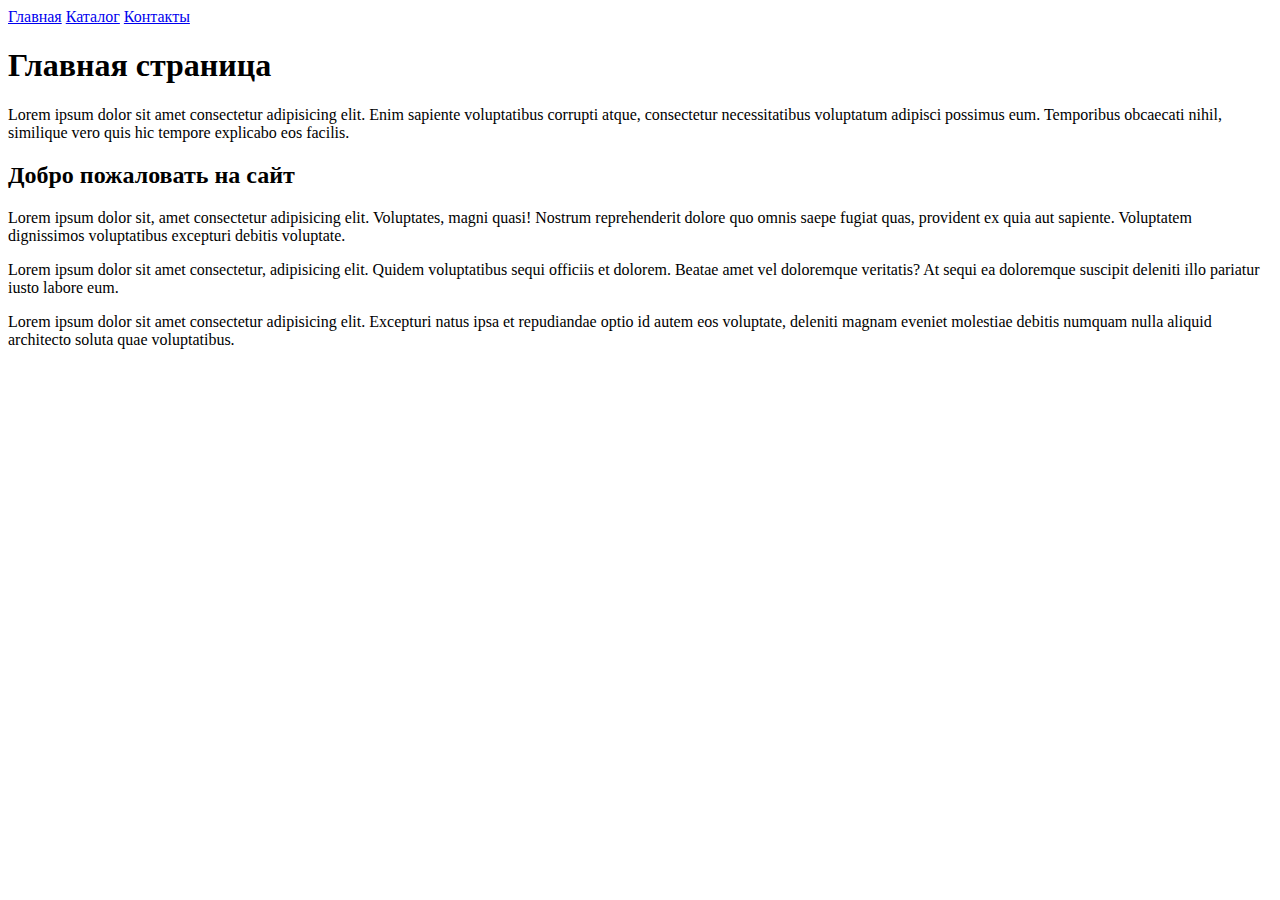
==== index.html @ 8cbff46b "Added files" ====
<!DOCTYPE html>
<html lang="en">
<head>
    <meta charset="UTF-8">
    <meta name="viewport" content="width=device-width, initial-scale=1.0">
    <title>Document</title>
    <link rel="stylesheet" href="css\style.css">
</head>
<body>
    <a href="index.html">Главная</a>
    <a href="catalog/catalog.html">Каталог</a>
    <a href="contacts/contacts.html">Контакты</a>
    <h1>Главная страница</h1>
    <p>Lorem ipsum dolor sit amet consectetur adipisicing elit. Enim sapiente voluptatibus corrupti atque, consectetur necessitatibus voluptatum adipisci possimus eum. Temporibus obcaecati nihil, similique vero quis hic tempore explicabo eos facilis.</p>
    <h2>Добро пожаловать на сайт</h2>
    <p>Lorem ipsum dolor sit, amet consectetur adipisicing elit. Voluptates, magni quasi! Nostrum reprehenderit dolore quo omnis saepe fugiat quas, provident ex quia aut sapiente. Voluptatem dignissimos voluptatibus excepturi debitis voluptate.</p>
    <p>Lorem ipsum dolor sit amet consectetur, adipisicing elit. Quidem voluptatibus sequi officiis et dolorem. Beatae amet vel doloremque veritatis? At sequi ea doloremque suscipit deleniti illo pariatur iusto labore eum.</p>
    <p>Lorem ipsum dolor sit amet consectetur adipisicing elit. Excepturi natus ipsa et repudiandae optio id autem eos voluptate, deleniti magnam eveniet molestiae debitis numquam nulla aliquid architecto soluta quae voluptatibus.</p>
</body>
</html>
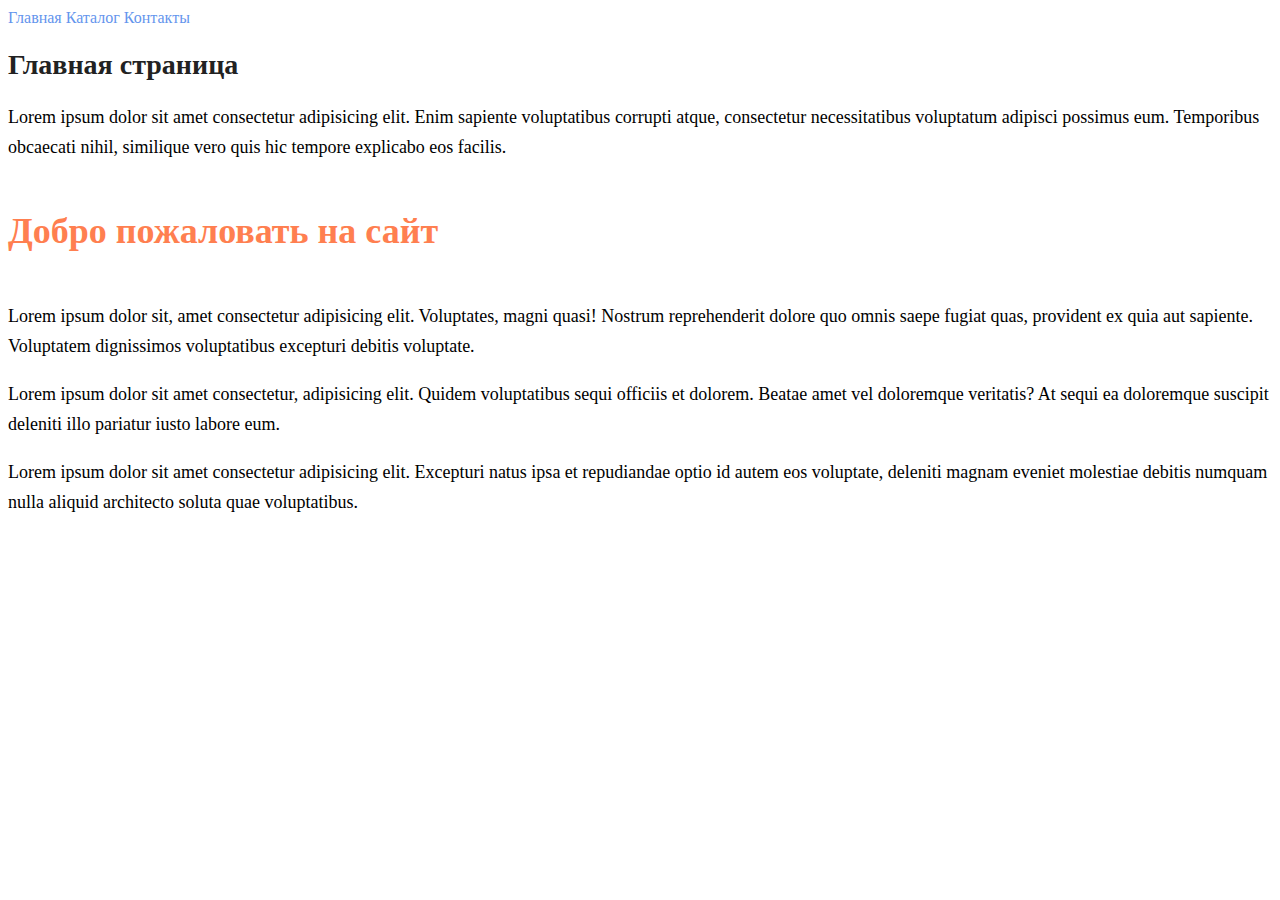
==== commit cdce80c4: "Added file" ====
--- a/index.html
+++ b/index.html
@@ -7,14 +7,14 @@
     <link rel="stylesheet" href="css\style.css">
 </head>
 <body>
-    <a href="index.html">Главная</a>
-    <a href="catalog/catalog.html">Каталог</a>
-    <a href="contacts/contacts.html">Контакты</a>
-    <h1>Главная страница</h1>
-    <p>Lorem ipsum dolor sit amet consectetur adipisicing elit. Enim sapiente voluptatibus corrupti atque, consectetur necessitatibus voluptatum adipisci possimus eum. Temporibus obcaecati nihil, similique vero quis hic tempore explicabo eos facilis.</p>
-    <h2>Добро пожаловать на сайт</h2>
-    <p>Lorem ipsum dolor sit, amet consectetur adipisicing elit. Voluptates, magni quasi! Nostrum reprehenderit dolore quo omnis saepe fugiat quas, provident ex quia aut sapiente. Voluptatem dignissimos voluptatibus excepturi debitis voluptate.</p>
-    <p>Lorem ipsum dolor sit amet consectetur, adipisicing elit. Quidem voluptatibus sequi officiis et dolorem. Beatae amet vel doloremque veritatis? At sequi ea doloremque suscipit deleniti illo pariatur iusto labore eum.</p>
-    <p>Lorem ipsum dolor sit amet consectetur adipisicing elit. Excepturi natus ipsa et repudiandae optio id autem eos voluptate, deleniti magnam eveniet molestiae debitis numquam nulla aliquid architecto soluta quae voluptatibus.</p>
+    <a class="menu" href="index.html">Главная</a>
+    <a class="menu" href="catalog/catalog.html">Каталог</a>
+    <a class="menu" href="contacts/contacts.html">Контакты</a>
+    <h1 class="heading__h1">Главная страница</h1>
+    <p class="info">Lorem ipsum dolor sit amet consectetur adipisicing elit. Enim sapiente voluptatibus corrupti atque, consectetur necessitatibus voluptatum adipisci possimus eum. Temporibus obcaecati nihil, similique vero quis hic tempore explicabo eos facilis.</p>
+    <h2 class="heading__h2"> Добро пожаловать на сайт</h2>
+    <p class="info">Lorem ipsum dolor sit, amet consectetur adipisicing elit. Voluptates, magni quasi! Nostrum reprehenderit dolore quo omnis saepe fugiat quas, provident ex quia aut sapiente. Voluptatem dignissimos voluptatibus excepturi debitis voluptate.</p>
+    <p class="info">Lorem ipsum dolor sit amet consectetur, adipisicing elit. Quidem voluptatibus sequi officiis et dolorem. Beatae amet vel doloremque veritatis? At sequi ea doloremque suscipit deleniti illo pariatur iusto labore eum.</p>
+    <p class="info">Lorem ipsum dolor sit amet consectetur adipisicing elit. Excepturi natus ipsa et repudiandae optio id autem eos voluptate, deleniti magnam eveniet molestiae debitis numquam nulla aliquid architecto soluta quae voluptatibus.</p>
 </body>
 </html>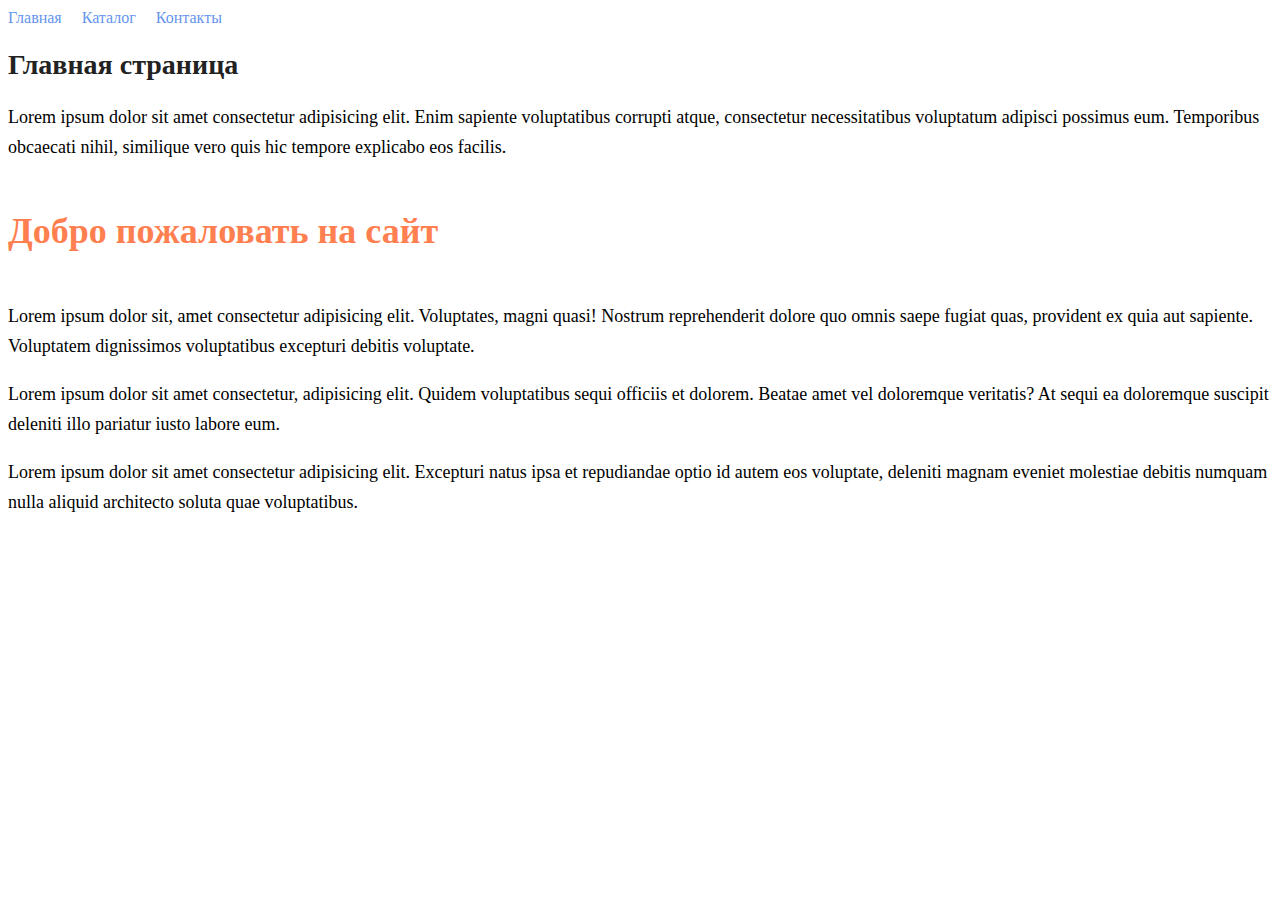
==== commit 2e29bb38: "Added file" ====
--- a/index.html
+++ b/index.html
@@ -7,9 +7,11 @@
     <link rel="stylesheet" href="css\style.css">
 </head>
 <body>
-    <a class="menu" href="index.html">Главная</a>
-    <a class="menu" href="catalog/catalog.html">Каталог</a>
-    <a class="menu" href="contacts/contacts.html">Контакты</a>
+    <nav class="navigation">
+        <a class="navigation__link" href="index.html">Главная</a>
+        <a class="navigation__link" href="catalog/catalog.html">Каталог</a>
+        <a class="navigation__link" href="contacts/contacts.html">Контакты</a>
+    </nav>
     <h1 class="heading__h1">Главная страница</h1>
     <p class="info">Lorem ipsum dolor sit amet consectetur adipisicing elit. Enim sapiente voluptatibus corrupti atque, consectetur necessitatibus voluptatum adipisci possimus eum. Temporibus obcaecati nihil, similique vero quis hic tempore explicabo eos facilis.</p>
     <h2 class="heading__h2"> Добро пожаловать на сайт</h2>
